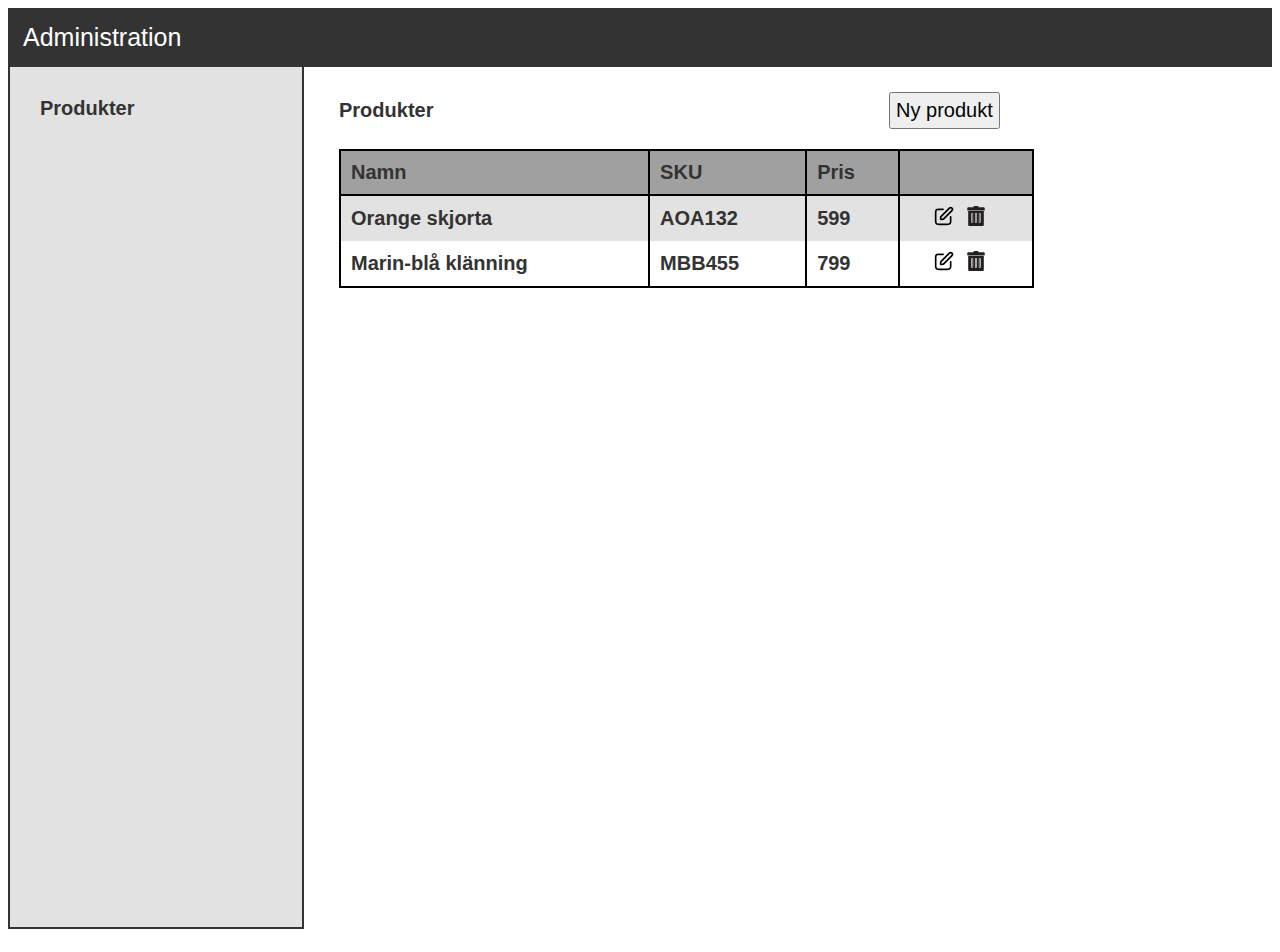
==== admin/products/index.html @ 0d2234cb "Flera sidor tillagda, CSS fixar samt en del fix för VG wireframes" ====
<!DOCTYPE html>
<html lang="en">
<head>
    <meta charset="UTF-8">
    <meta name="viewport" content="width=device-width, initial-scale=1.0">
    <link rel="stylesheet" href="/style.css">
    <title>Administration</title>
</head>
<body>
    <main class="admin">
        <div class="admin-grid" id="header">Administration</div>
        <div class="admin-grid" id="side-bar">Produkter</div>
        <div class="admin-grid" id="add-new">Produkter
            <button id="button-addnew">
                <a href="/admin/products/new.html">Ny produkt</a>
            </button>
            <table class="admin-table">
                <thead>
                    <tr>
                        <th>Namn</th>
                        <th>SKU</th>
                        <th>Pris</th>
                        <th></th>
                    </tr> 
                </thead>
                <tbody>
                    <tr>
                        <td>Orange skjorta</td>
                        <td>AOA132</td>
                        <td>599</td>
                        <td><a href="#"><img src="/img/edit-page-svg.svg" alt="edit"></a><a href="#"><img src="/img/trashcan-img-svg.svg" alt="trashcan"></a></td>
                    </tr>
                    <tr>
                        <td>Marin-blå klänning</td>
                        <td>MBB455</td>
                        <td>799</td>
                        <td><a href="#"><img src="/img/edit-page-svg.svg" alt="edit"></a><a href="#"><img src="/img/trashcan-img-svg.svg" alt="trashcan"></a></td>
                    </tr>
                </tbody>
            </table>
        </div>

    </main>
</body>
</html>
---- style.css ----
h1, h2 {
    color: rgb(51, 51, 51);
    font-family: Verdana, Geneva, Tahoma, sans-serif;
}
p {
    color: rgb(51, 51, 51);
    font-family: Verdana, Geneva, Tahoma, sans-serif;
}
h3 {
    color: #4c4c7e;
    font-family: Verdana, Geneva, Tahoma, sans-serif;
}
a {
    color: gold; /* Standardfärg för länkar */
    text-decoration: none; /* Ta bort understrykning, om så önskas */
}

/* -----Allmäna länkar CSS---- */

.main-grid .header .header-item ul li a {
    color: gold;
    text-decoration: none; 
    font-weight: bold;
}
.main-grid .header .header-item ul li a:hover {
    color: orange;
}

.main-grid .header .header-item ul li a:active {
    color: orange; 
}

.main-grid .header .header-item ul li a:visited {
    color: rgb(94, 72, 16); 
}

/* -------MAIN--------- */

.main-grid {
    display: grid;
    grid-template-columns: 1fr; 
}

/* --------------Header Part------------- */

.header {
    
    display: grid;
}
.header-item { /* Header barnen */
    justify-content: center;
    display: flex;

}
.header div img { /* Freaky Fashion loggo */
    height: 100px;

}
.header-item form input { /* Sökrutan */
    width: 300px;
    border-radius: 15px;
    margin-top: 10px;
    margin-bottom: 10px;
    font-size: 18px;
    
}
.header-item form input::placeholder { /* Sökrutans text (placeholder) */
    color: #666666;
    font-style: italic;
    font-size: 18px;
}
.header-item a img { /* Hjärt & korg ikonerna */
    height: 29px;
    width: 29px;
    margin-left: 10px;
    margin-top: 10px;
    margin-bottom: 10px;
}
.header-item ul { /* Menyn */
    list-style-type: none; /* Tar bort prick framför li-items*/
    font-family: Verdana, Geneva, Tahoma, sans-serif;
    

}
.header-item:last-child { /* Ta sista barnet för att ändra placering på menyn*/
    justify-content: flex-start; /* Gör så ul placeras till vänster */
}
.header-item ul li { /* <li> i menyn */
    margin-bottom: 5px;
}

/* ---------HERO PART--------- */

.hero {
    display: grid;
    border: 2px solid rgb(51, 51, 51);
    padding: 10px;
    border-radius: 25px 0 25px 0;
    margin: 10px;

}
.hero-item {    /* Hero containern + border */
    display: flex;
    font-family: Verdana, Geneva, Tahoma, sans-serif;
    justify-content: center;
    align-items: center;
    flex-direction: column;
    text-align: center;

}
.hero-item img {  /* Hero bilden */
    border-radius: 25px 0 25px 0;
    width: 100%;

}
.hero-item p {  /* Ändra <p> specifikt för hero-item*/
    margin: 5px;
    width: 100%;
    font-size: 20px;
}
.hero-item h1 {
    margin-top: 20px;
    margin-bottom: 10px;
    width: 100%;
    font-size: 38px;
}

/* --------SPOTS PART--------- */

.spots { /* Spots containern */
    display: none; /* Skall ej visas i mobil-läge */

}
.spots-item {
    position: relative;
    display: flex;

}
.spots-item img {
width: 100%;
border-radius: 15px;
border: 1px solid black;

}
.spots-item h2 {
    position: absolute;
    top: 50%;
    left: 50%;
    transform: translate(-50%, -50%); /* centrerar texten */
    font-size: 30px;
    margin: 0px; /* ta bort standard margin på h2 */

}

/* -------MAIN PART------- */

.main {
    display: grid;
}

.main-item {
    margin: 20px 5px 20px 5px;
    display: flex;
    flex-direction: column;
    padding: 10px;
    
}
.main-item-img { /* Skapa img & dess container till relative */
    position: relative;
    /* max-width: 639px; */
}
.main-item-img .fashion-img {
    max-width: 100%;
    max-height: 100%;
    border-radius: 15px;

}
.main-item-img .black-heart {
    max-width: 100%;
    border-radius: 15px;
}
.main-item-description { /* Förklaringarna efter bild */
    display: grid;
    grid-template-columns: 3fr 1fr;
    /* max-width: 639px; */
}
.main-item-description .price { /* priserna till kläder */
    justify-self: end;
    margin: 5px;
    
}
.main-item-description .clothes-item { /* klädesplaggets namn */
    justify-self: start;
    margin: 5px;
    
}
.main-item-description .clothes-brand { /* Företag som gjort kläderna */
    justify-self: start;
    margin: 5px;
}
.main-item-description h3 {
    font-size: 18px;
}
.main-item-description p:first-of-type { /* Gör första <p> större */
    font-size: 18px;
    font-weight: bolder;
}
.main-item-description p:last-of-type { /* Gör sista <p> mindre */
    font-size: 14px;
}
.like-button-filled { /* Skapa hjärt-ikonen */
    position: absolute;
    width: 50px;
    bottom: 15px;
    right: 15px;
    z-index: 10; 
}
.like-button-blanc { /* Skapa hjärt-ikonen */
    position: absolute;
    width: 50px;
    bottom: 15px;
    right: 15px;
    z-index: 10; 
}
.new-icon { 
    position: absolute;
    top: 15px;
    left: 15px; 
    background-color: gold;
    border-radius: 20px; 
    z-index: 20;
    padding: 0 40px 0 40px;
    border: 2px solid rgb(51, 51, 51);
    font-style: italic;

}
.new-icon p {
    color: rgb(51, 51, 51);
    font-size: 25px;
    font-weight: bold;
    padding: 0;
    margin: 0;
}
#like-button-like {
    display: none;
}

/* ----- INFO-PANEL + FOOTER----------- */

.footer {
    border-top: 4px solid gold;
    border-bottom: 4px solid gold;

}
.site-icons {
    display: flex;
    align-items: center;
    gap: 20px;
    
}
.site-icons img {
    width: 50px;
    margin: 20px 0px 20px 30px;
}
.site-icons p {
    margin: 20px 0px 20px 30px;
    font-weight: bold;


}
.copyright {
    text-align: center;
    padding-top: 20px;
    border-top: 4px solid gold;
    font-size: 16px;
}

/* ------ACCORDION---------- */

.accordion ul * {
    list-style-type: none;
}
.accordion-button {
    background-color: gold !important; /* Guldfärg */
    color: #000 !important;
    border: none !important;
}

.accordion-button:not(.collapsed) {
    background-color: goldenrod !important; 
    color: white !important;
}

.accordion-body {
    color: rgb(51, 51, 51) !important; /* Textfärg */
}

.accordion ul * {
    font-family: Verdana, Geneva, Tahoma, sans-serif;
    font-size: 20px;
    padding: 5px 5px 5px 5px;
}

/* -------Footer efter 640px----- */

.footer640px {
    display: none;
}

/* -------Media Queries >640px----- */

@media (min-width: 640px) {
    
    .header {
        display: flex;
        flex-wrap: wrap;
        justify-content: start;
        align-items: center;
        gap: 20px;
    }
    
    .header div img { /* Freaky Fashion loggo */
        height: 50px;
        margin: 0;
        padding: 0;
    
    }

    .header-item form {
        display: flex;
        flex-direction: row;
        align-items: center;
        /* justify-content: space-evenly; */
        width: 100%;
    }

    #form-container {
        flex-grow: 1;
        display: flex; 
        justify-content: space-between;

    }

    .header-item a img { /* Hjärt & korg ikonerna */
        margin-right: 10px;
    }

    .header-item:last-child {
        flex-grow: 2;
        width: 100%;
        justify-content: start;
    }

    .header-item ul {
        display: flex;
        flex-direction: row;
        gap: 25px;
    }

    .header-item ul li {
        margin-bottom: 0; /* Ta bort nedre marginalen */
    }

    .header-item form input { /* Sökrutan */
        font-size: 12px;
        
    }

    .header-item form input::placeholder { /* Sökrutans text (placeholder) */
        font-size: 12px;
    }

    /* ---------HERO PART--------- */

    .hero {
        border: 4px solid rgb(51, 51, 51);
        padding: 25px;
        margin: 0 35px 0 35px;
    }

    .hero p {
        font-size: 16px;
    }

    .hero h1 {
        font-size: 30px;
    }

    /* ----------MAIN PART-------- */

    .main {
        display: grid;
        grid-template-columns: 1fr 1fr;
        
    }
    .main-item-description { /* Förklaringarna efter bild */
        grid-template-columns: 2fr 1.5fr;
    }
    .main-item .main-item-description .price {
        font-size: 16px;
    }
    .main-item .main-item-description .clothes-item {
        font-size: 18px;
    }
    .main-item .main-item-description .clothes-brand {
        font-size: 12px;
    }
    .new-icon p {
        font-size: 18px;
    }
    .like-button-filled { /* hjärt-ikonen */
        width: 35px;

    }
    .like-button-blanc { /* hjärt-ikonen */
        width: 35px;

    }

    /* ---------FOOTER PART----------*/

    .accordion {
        display: none;
    }
    
    .footer640px {
        display: flex;
        border-top: 3px solid gold;
        background-color: rgb(231, 231, 230);
    }

    .footer-item {
        padding: 0 35px 0 0;

    }

    .footer-item ul li h2 {
        font-size: 21px;
        font-weight: bold;
        margin-bottom: 15px;
        padding-top: 20px;
    }

    .footer-item ul li {
        margin-bottom: 10px;
        font-size: 16px;
    }

    .footer-item ul {
        list-style-type: none;
    }

    .footer-icons {
        display: grid;
        grid-template-columns: 1fr 1fr;
    }

    .copyright {
        border-top: none;
        background-color: rgb(216, 216, 216);  /* Ändra bakgrunden vid copyright lite mörkare */ 
        padding-bottom: 5px;
        font-size: 12px;
    }
}

/* -------Media Queries >1024x----- */

@media (min-width: 1024px) {

    /* -------HEAD PART------ */

    .header div img { /* Freaky Fashion loggo */
        height: 90px;
    }

    /* --------HERO PART------- */

    .hero {
        display: grid;
        grid-template-columns: 1fr 1fr;
    }

    .hero #hero-text { /* Arrangera order (plats) i grid. */
        order: 1; 
    }

    .hero #hero-img { /* Arrangera order (plats) i grid. */
        order: 2;
    }

    .hero-item {    /* Hero containern */
        justify-content: start;
        align-items: center;
        text-align: center;
    
    }

    /* --------SPOTS PART------- */

    .spots { /* Spots containern */
        display: grid;
        grid-template-columns: 1fr 1fr 1fr;
        justify-content: space-evenly;
        margin: 20px 15px 0 15px;
        gap: 20px;
    }

    .spots-item h2 {
        background-color: #7975753a; /* Applicera färg med genomskinlighet så att det ser ut som ett glas */
        border: 10px groove #7975750e;
        border-radius: 15px;
        font-size: 19px;
        padding: 10px;
        width: 200px;
        text-align: center;
        color: rgb(51, 51, 51);
        font-weight: bold;
    
    }

    /* --------MAIN PART------- */

    .main {
        display: grid;
        grid-template-columns: 1fr 1fr 1fr 1fr;
        
    }

    .new-icon {
        padding: 0 10px 0 10px;
    }

    .new-icon p {
        font-size: 12px;
    }

    .like-button-filled { /* hjärt-ikonen */
        width: 35px;

    }

    .like-button-blanc { /* hjärt-ikonen */
        width: 35px;

    }

    #like-button-like {
        display: block;
    }
    #like-button-nolike {
        display: none;
    }

    .main-item-description { /* Förklaringarna efter bild */
        display: grid;
        grid-template-columns: 2fr 1.5fr;
    }

    .main-item .main-item-description .price {
        font-size: 14px;
    }
    .main-item .main-item-description .clothes-item {
        font-size: 16px;
    }

    /* --------FOOTER PART------- */

    .footer-icons {
        display: grid;
        grid-template-columns: 1fr 1fr 1fr 1fr;
    }

}

/* ----För att sidan skall se OK ut på widescreen---- */

@media (min-width: 1870px) {
    body .main-grid {
        max-width: 1870px;
        margin: 0 auto;
        width: 100%;
    }
}


/* -------------------------------------------------------------------------- */
/* -----------------          PRODUCT DETAILS PAGE      --------------------- */
/* -------------------------------------------------------------------------- */


/* ----------product part-------- */

.product {
    display: grid;
    padding: 10px;
    margin: 10px;

}
.product-item { 
    display: flex;
    font-family: Verdana, Geneva, Tahoma, sans-serif;
    justify-content: center;
    align-items: center;
    flex-direction: column;
    position: relative;

}
.product-item img { 
    width: 100%;
    border-radius: 5px;

}
.product-item p {  
    margin: 5px;
    width: 100%;
    font-size: 20px;
}

.product-item h1 {
    margin-top: 20px;
    margin-bottom: 10px;
    width: 100%;
    font-size: 30px;
}
.product-button-heart { /* Skapa hjärt-ikonen */
    position: absolute;
    width: 50px;
    bottom: 15px;
    right: 15px;
    z-index: 10; 
}

#product-text .clothes-brand { /* Ändra på Brand */
    font-size: 14px;
    margin-bottom: 20px;
}

#product-text .price { /* Ändra på priset */
    font-size: 20px;
    margin-top: 20px;
}

.product-item #description-item1 { /* Ändra på produktens info */
    font-size: 18px;

}

.product-item#product-text .basket-button1 {  /* Ändra på Varukorgs-knappen */
    width: 85%;
    font-size: 22px;
    margin: 30px 20px 10px 20px;
    padding: 5px 0 5px 0;
    border-radius: 5px;
    background-color: goldenrod;
    font-family: Verdana, Geneva, Tahoma, sans-serif;
}

.related-product {
    margin: 20px 0;
}

/* Carousel delen -- Bootstrap + AI hjälp */

#h2-carousel {
    text-align: center;
    margin-bottom: 30px;
}

.carousel-part {
    margin: 20px 0; /* Ger utrymme över och under karusellerna */
}

.carousel {
    background-color: #f8f9fa; /* Ljus bakgrund för karusellerna */
    border-radius: 8px; /* Rundade hörn för karusellerna */
    overflow: hidden; /* Förhindrar överflöde av innehåll */
}

.carousel-inner img {
    width: 100%;  /* Sätter bredden på bilderna till 100% av karusellen */
    height: auto; /* Sätter höjden till auto för att behålla proportionerna */
    object-fit: cover; /* För att se till att bilden fyller utrymmet utan att förvrängas */
}

@media (max-width: 640px) {
    .carousel-inner img {
        height: auto; /* Gör höjden automatisk så att bilderna kan krympa */
    }

    .carousel-part .col-md-4 {
        flex: 0 0 100%; /* Gör varje kolumn 100% bred vid små skärmar */
        max-width: 100%; /* Maximal bredd är 100% */
    }
}

@media (min-width: 640px) {
    .carousel-part .col-md-4 {
        flex: 0 0 33.333%; /* Varje kolumn får 1/3 av bredden vid större skärmar */
        max-width: 33.333%; /* Maximal bredd är 33.333% */
    }
}


/* ---------related products part------ */

.related-product {
    display: none;
}

@media (min-width: 640px) {
    .product {
        grid-template-columns: 1fr 1fr;
    }
    .product .product-item img:first-child {
        margin-right: 35px;
    }
    .product-item#product-text {
        display: flex;
        justify-content: start;
    }
    .product-item#product-text .basket-button1 {  /* Ändra på Varukorgs-knappen */
        width: 225px;
        font-size: 22px;
        margin-left: 0;
        align-self: flex-start;

    }
    .product-button-heart { /* hjärt-ikonen */
        right: 30px
    }
    .product-item img { 
        margin-left: 20px;
    }

    /* ------related products part---- */

    .related-product {
        /* display: grid; */

        grid-template-columns: 1fr 1fr 1fr;
    }
    #related-heading {
        text-align: center;
        margin-top: 30px;
        grid-area: 1 / 1 / 4 / 4; /* Ta upp hela första raden */
    }
    .carousel-part {
        display: block;
    }
}

@media (min-width: 1024px) {
    #related-heading {
        font-size: 40px;
    }
}

/* -------------------------------------------------------------------------- */
/* -----------------          ADMINISTATION PAGE       --------------------- */
/* -------------------------------------------------------------------------- */

.admin {
    display: grid;
    grid-template-columns: 1fr 3fr;
}
.admin-grid {
    font-family: Verdana, Geneva, Tahoma, sans-serif;
}

#header {
    grid-area: 1 / 1 / 3 / 3; /* Ta upp hela första raden */
    background-color: rgb(51, 51, 51);
    color: white;
    font-size: 25px;
    padding: 15px 0 15px 15px;

}
#side-bar {
    font-weight: bold;
    font-size: 20px;
    color: rgb(51, 51, 51);
    margin: 0 20px 15px 0;
    padding: 30px;
    height: 800px;
    max-width: 400px;
    background-color: rgb(226, 226, 226);
    border-right: 2px solid rgb(51, 51, 51);
    border-bottom: 2px solid rgb(51, 51, 51);
    border-left: 2px solid rgb(51, 51, 51);

}
#add-new {
    font-weight: bold;
    font-size: 20px;
    color: rgb(51, 51, 51);
    margin: 25px 0 15px 15px;
}
main.admin > div.admin-grid#add-new > button#button-addnew { 
    font-size: 20px;
    padding: 5px;
    margin-left: 450px;
    font-family: Verdana, Geneva, Tahoma, sans-serif;
}
.admin-table {
    width: 695px; 
    border-collapse: collapse;
    font-size: 20px; 
    border: 2px solid black;
    margin-top: 20px;
}
.admin-table td {
    border-right: 2px solid black;
}
.admin-table th {
    border-right: 2px solid black;
    border-bottom: 2px solid black;
}
.admin-table th, .admin-table td {
    padding: 10px;
    text-align: left;
}
.admin-table thead {
    background-color: #a1a0a0;
}
.admin-table tbody tr:nth-child(odd) {
    background-color: rgb(226, 226, 226); /* Varannan färg */
}
.admin-table td:has(img) { /* Väljer ut ikonernas container i tabellen */
    display: flex;
    justify-content: center;
    border-right: none;
}
.admin-table tbody tr img {
    height: 20px;
    margin-right: 12px;

}
#button-addnew a{
    color: #030303 !important;
}

/* -------------------------------------------------------------------------- */
/* -----------------          ADMINISTATION PAGE NEW ITEM       ------------- */
/* -------------------------------------------------------------------------- */

.admin-form {
    margin-top: 20px;
}
.admin-form * {
    margin: 0 0 11px 0;
}
input[type="file"] {
    border: 1px solid #919191;
    padding: 8px;
    border-radius: 2px;
}
textarea {
    resize: none;
}
input[type="submit"] {
    padding: 15px 15px 15px 15px;
    font-size: 20px;
}

/* -------------------------------------------------------------------------- */
/* -----------------          CHECKOUT PAGE           --------------------- */
/* -------------------------------------------------------------------------- */

.price2 { 
    justify-self: start;
    margin: 5px;
}
.check-out .register .main-item-description {
    border: 1px solid rgb(51, 51, 51);
    border-radius: 5px;
    margin: 0 20px 0 20px;
}
.check-out h1 {
    text-align: center;
    margin-bottom: 20px;
}
.check-out h2 {
    text-align: center;
    margin-top: 20px;
    margin-bottom: 20px;
    font-size: 22px;
}
.accordion-container {
    background-color: #f9f9f9; 
    padding: 15px;        
    margin-top: 20px;   
}
form fieldset {
    border: 2px solid #ccc; 
    padding: 10px;          
    margin: 20px;       
}

form fieldset legend {
    font-weight: bold;   
    padding: 0 10px;   
    margin-bottom: 10px;
}
.customer-form input[type="text"], 
.customer-form input[type="email"], 
.customer-form input[type="password"], 
.customer-form textarea {
    width: 90%;
}
input[type="number"] {
    width: 30%;
}
input[type="checkbox"] {
    margin: 20px 5px 20px 20px;
}
#buy-button {
    padding: 10px 0;
    width: 250px;
    font-family: Verdana, Geneva, Tahoma, sans-serif !important;
    font-weight: bold;
    font-size: 30px;
    border-radius: 15px;
}

.button-container {
    display: flex; 
    justify-content: center; 
    margin: 20px 0 20px 0;
}
.customer-info * {
    margin: 5px 20px 10px 20px
}
.customer-form .customer-adress * {
    margin: 5px;
}
label {
    font-family: Verdana, Geneva, Tahoma, sans-serif;
}

.register-640px {
    display: none;
}

.register-table {
    width: 100%; 
    border-collapse: collapse; 
    font-size: 18px;
    margin-top: 20px;
    border: 2px solid rgb(51, 51, 51); 
}

.register-table th, .register-table td {
    border: 1px solid rgb(51, 51, 51); 
    padding: 10px; 
    text-align: left; 
}

.register-table thead {
    background-color: rgb(100, 100, 100);
    color: white;
}

.register-table tbody tr:nth-child(odd) {
    background-color: rgb(226, 226, 226); /* Bakgrund för udda rader */
}



@media (min-width: 640px) {
    .register-640px {
        display: block;
        margin: 40px;
    }
    .register {
        display: none;
    }
    .customer-info {
        display: grid;
        grid-template-columns: 1fr 1fr;

    }
    .customer-form input[type="text"], 
    .customer-form input[type="password"], 
    .customer-form textarea {
    width: 90%;
    }
    .customer-form input[type="email"] {
        width: 45%;
    }
    .check-out h2 {
        text-align: start;
        margin: 40px 0 20px 20px;
    }
    .customer-info br {
        display: none;
    }
    #fname-label {
        grid-area: 1 / 1 / 2 / 2; 
    }
    
    #fname {
        grid-area: 2 / 1 / 3 / 2;
    }
    
    #lname-label {
        grid-area: 1 / 2 / 2 / 3; 
    }
    
    #lname {
        grid-area: 2 / 2 / 3 / 3; 
    }
    
    #email-label {
        grid-area: 3 / 1 / 4 / 3; 
    }
    
    #email {
        grid-area: 4 / 1 / 5 / 3; 
    }
    .info-panel-checkout {  /* Så att denna delen endast försvinner i checkout-page */
        display: none;
        border-bottom: none !important;
    }
    .footer640px {
        border-top: none;
    }
    .customer-adress .city-label {
    
    }
    #city {
        width: 50%;
    }

}
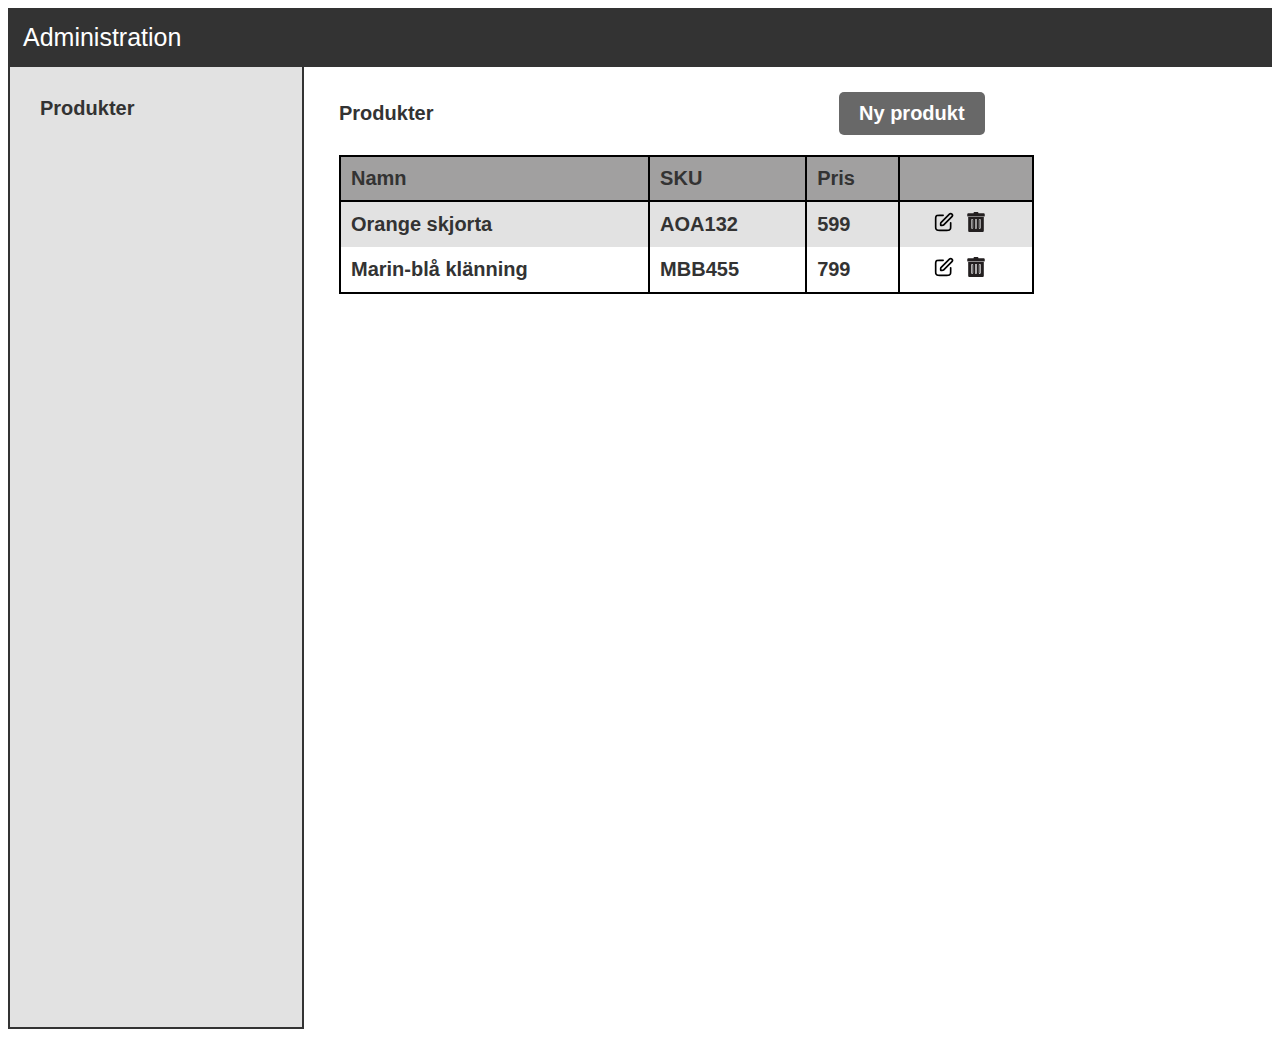
==== commit aef74f82: "Lagt till det sista och projeket är redo" ====
--- a/admin/products/index.html
+++ b/admin/products/index.html
@@ -1,45 +1,53 @@
 <!DOCTYPE html>
 <html lang="en">
-<head>
-    <meta charset="UTF-8">
-    <meta name="viewport" content="width=device-width, initial-scale=1.0">
-    <link rel="stylesheet" href="/style.css">
+  <head>
+    <meta charset="UTF-8" />
+    <meta name="viewport" content="width=device-width, initial-scale=1.0" />
+    <link rel="stylesheet" href="/style.css" />
     <title>Administration</title>
-</head>
-<body>
+  </head>
+  <body>
     <main class="admin">
-        <div class="admin-grid" id="header">Administration</div>
-        <div class="admin-grid" id="side-bar">Produkter</div>
-        <div class="admin-grid" id="add-new">Produkter
-            <button id="button-addnew">
-                <a href="/admin/products/new.html">Ny produkt</a>
-            </button>
-            <table class="admin-table">
-                <thead>
-                    <tr>
-                        <th>Namn</th>
-                        <th>SKU</th>
-                        <th>Pris</th>
-                        <th></th>
-                    </tr> 
-                </thead>
-                <tbody>
-                    <tr>
-                        <td>Orange skjorta</td>
-                        <td>AOA132</td>
-                        <td>599</td>
-                        <td><a href="#"><img src="/img/edit-page-svg.svg" alt="edit"></a><a href="#"><img src="/img/trashcan-img-svg.svg" alt="trashcan"></a></td>
-                    </tr>
-                    <tr>
-                        <td>Marin-blå klänning</td>
-                        <td>MBB455</td>
-                        <td>799</td>
-                        <td><a href="#"><img src="/img/edit-page-svg.svg" alt="edit"></a><a href="#"><img src="/img/trashcan-img-svg.svg" alt="trashcan"></a></td>
-                    </tr>
-                </tbody>
-            </table>
-        </div>
-
+      <div class="admin-grid" id="header">Administration</div>
+      <div class="admin-grid" id="side-bar">Produkter</div>
+      <div class="admin-grid" id="add-new">
+        Produkter
+        <a href="/admin/products/new.html" class="button-link">Ny produkt</a>
+        <table class="admin-table">
+          <thead>
+            <tr>
+              <th>Namn</th>
+              <th>SKU</th>
+              <th>Pris</th>
+              <th></th>
+            </tr>
+          </thead>
+          <tbody>
+            <tr>
+              <td>Orange skjorta</td>
+              <td>AOA132</td>
+              <td>599</td>
+              <td>
+                <a href="#"><img src="/img/edit-page-svg.svg" alt="edit" /></a
+                ><a href="#"
+                  ><img src="/img/trashcan-img-svg.svg" alt="trashcan"
+                /></a>
+              </td>
+            </tr>
+            <tr>
+              <td>Marin-blå klänning</td>
+              <td>MBB455</td>
+              <td>799</td>
+              <td>
+                <a href="#"><img src="/img/edit-page-svg.svg" alt="edit" /></a
+                ><a href="#"
+                  ><img src="/img/trashcan-img-svg.svg" alt="trashcan"
+                /></a>
+              </td>
+            </tr>
+          </tbody>
+        </table>
+      </div>
     </main>
-</body>
-</html>+  </body>
+</html>
--- a/style.css
+++ b/style.css
@@ -12,7 +12,7 @@
 }
 a {
     color: gold; /* Standardfärg för länkar */
-    text-decoration: none; /* Ta bort understrykning, om så önskas */
+    text-decoration: none; /* Ta bort understrykning */
 }
 
 /* -----Allmäna länkar CSS---- */
@@ -34,7 +34,9 @@
     color: rgb(94, 72, 16); 
 }
 
-/* -------MAIN--------- */
+/* -------------------------------------------------------------------------- */
+/* -----------------         MAIN PAGE (INDEX)         --------------------- */
+/* -------------------------------------------------------------------------- */
 
 .main-grid {
     display: grid;
@@ -137,10 +139,8 @@
 
 }
 .spots-item img {
-width: 100%;
-border-radius: 15px;
-border: 1px solid black;
-
+    width: 100%;
+    border-radius: 5px;
 }
 .spots-item h2 {
     position: absolute;
@@ -149,8 +149,10 @@
     transform: translate(-50%, -50%); /* centrerar texten */
     font-size: 30px;
     margin: 0px; /* ta bort standard margin på h2 */
-
-}
+    color: white !important;
+
+}
+
 
 /* -------MAIN PART------- */
 
@@ -171,18 +173,18 @@
 }
 .main-item-img .fashion-img {
     max-width: 100%;
-    max-height: 100%;
-    border-radius: 15px;
-
+    border-radius: 5px;
 }
 .main-item-img .black-heart {
     max-width: 100%;
-    border-radius: 15px;
+
 }
 .main-item-description { /* Förklaringarna efter bild */
     display: grid;
     grid-template-columns: 3fr 1fr;
-    /* max-width: 639px; */
+    max-width: 100%;
+    background-color: #f8f9fa;
+    border-radius: 0 0 5px 5px;
 }
 .main-item-description .price { /* priserna till kläder */
     justify-self: end;
@@ -222,18 +224,35 @@
     right: 15px;
     z-index: 10; 
 }
+
+/* Animera med Keyframes pulserade Nyhet-banner */
+
+@keyframes pulse {
+    0% {
+        transform: scale(1);
+    }
+
+    50% {
+        transform: scale(1.15);
+    }
+
+    100% {
+        transform: scale(1);
+    }
+}
+
 .new-icon { 
     position: absolute;
     top: 15px;
     left: 15px; 
-    background-color: gold;
-    border-radius: 20px; 
+    background-color: rgb(231, 182, 22);
+    border-radius: 15px; 
     z-index: 20;
     padding: 0 40px 0 40px;
-    border: 2px solid rgb(51, 51, 51);
     font-style: italic;
-
-}
+    animation: pulse 3s infinite; /* Pulserande animation */
+}
+
 .new-icon p {
     color: rgb(51, 51, 51);
     font-size: 25px;
@@ -241,6 +260,7 @@
     padding: 0;
     margin: 0;
 }
+
 #like-button-like {
     display: none;
 }
@@ -370,6 +390,21 @@
         font-size: 12px;
     }
 
+    /* ---header animation part--- */
+
+    .header-item ul li {
+        transition-property: transform;
+        transition-duration: 0.3s;
+        transition-timing-function: ease;
+        transition-delay: 0s;
+    }
+
+    .header-item ul li:hover {
+
+        transform: translateY(-5px); /* Animerar så att menyn rör sig uppåt i Y-led vid hover */
+    
+    }
+
     /* ---------HERO PART--------- */
 
     .hero {
@@ -506,9 +541,9 @@
     }
 
     .spots-item h2 {
-        background-color: #7975753a; /* Applicera färg med genomskinlighet så att det ser ut som ett glas */
+        background-color: #79757577; /* Applicera färg med genomskinlighet så att det ser ut som ett glas */
         border: 10px groove #7975750e;
-        border-radius: 15px;
+        border-radius: 30px;
         font-size: 19px;
         padding: 10px;
         width: 200px;
@@ -607,7 +642,7 @@
 }
 .product-item img { 
     width: 100%;
-    border-radius: 5px;
+    border-radius: 10px;
 
 }
 .product-item p {  
@@ -668,11 +703,12 @@
 
 .carousel-part {
     margin: 20px 0; /* Ger utrymme över och under karusellerna */
+    display: none;
 }
 
 .carousel {
     background-color: #f8f9fa; /* Ljus bakgrund för karusellerna */
-    border-radius: 8px; /* Rundade hörn för karusellerna */
+    border-radius: 5px; /* Rundade hörn för karusellerna */
     overflow: hidden; /* Förhindrar överflöde av innehåll */
 }
 
@@ -781,7 +817,7 @@
     color: rgb(51, 51, 51);
     margin: 0 20px 15px 0;
     padding: 30px;
-    height: 800px;
+    height: 100vh;
     max-width: 400px;
     background-color: rgb(226, 226, 226);
     border-right: 2px solid rgb(51, 51, 51);
@@ -795,11 +831,19 @@
     color: rgb(51, 51, 51);
     margin: 25px 0 15px 15px;
 }
-main.admin > div.admin-grid#add-new > button#button-addnew { 
-    font-size: 20px;
-    padding: 5px;
-    margin-left: 450px;
-    font-family: Verdana, Geneva, Tahoma, sans-serif;
+.button-link {
+    display: inline-block;
+    padding: 10px 20px;
+    background-color: #686868;
+    color: white;
+    text-decoration: none;
+    border-radius: 5px;
+    text-align: center;
+    margin-left: 400px;
+}
+  
+  .button-link:hover {
+    background-color: #acacac;
 }
 .admin-table {
     width: 695px; 
@@ -919,7 +963,7 @@
     font-family: Verdana, Geneva, Tahoma, sans-serif !important;
     font-weight: bold;
     font-size: 30px;
-    border-radius: 15px;
+    border-radius: 10px;
 }
 
 .button-container {
